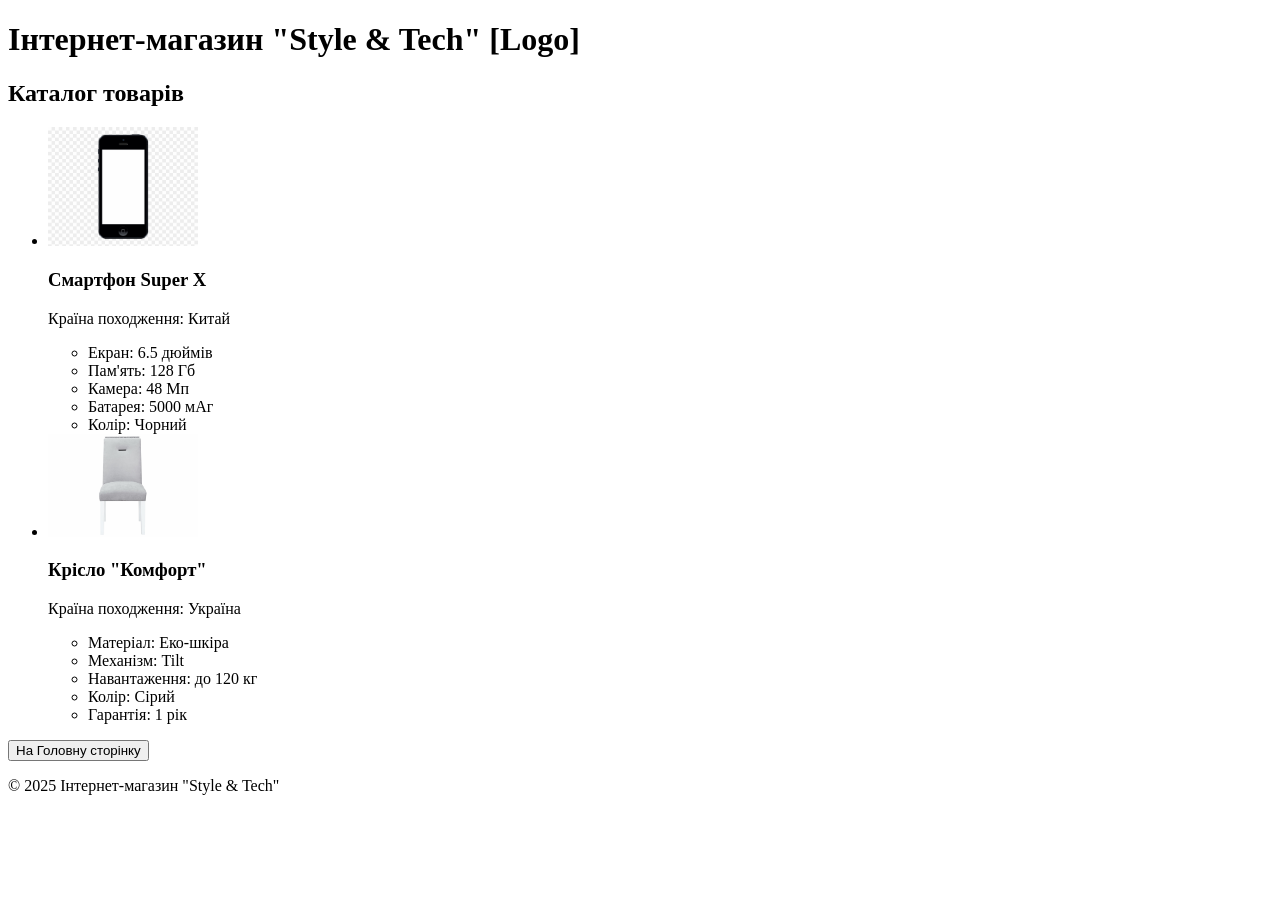
==== catalog.html @ ccdc3832 "Add files via upload Lab 1" ====
<!DOCTYPE html>
<html lang="uk">
<head>
    <meta charset="UTF-8">
    <title>Каталог - Style & Tech</title>
</head>
<body>

    <header>
        <h1>Інтернет-магазин "Style & Tech" [Logo]</h1>
    </header>

    <main>
        <h2>Каталог товарів</h2>
        
        <ul>
            <li>
                <article>
                    <img src="phone_placeholder.jpg" alt="Смартфон X" width="150">
                    <h3>Смартфон Super X</h3>
                    <p>Країна походження: Китай</p>
                    <ul>
                        <li>Екран: 6.5 дюймів</li>
                        <li>Пам'ять: 128 Гб</li>
                        <li>Камера: 48 Мп</li>
                        <li>Батарея: 5000 мАг</li>
                        <li>Колір: Чорний</li>
                    </ul>
                </article>
            </li>
             <li>
                <article>
                    <img src="chair_placeholder.jpg" alt="Крісло Офісне" width="150">
                    <h3>Крісло "Комфорт"</h3>
                    <p>Країна походження: Україна</p>
                    <ul>
                        <li>Матеріал: Еко-шкіра</li>
                        <li>Механізм: Tilt</li>
                        <li>Навантаження: до 120 кг</li>
                        <li>Колір: Сірий</li>
                        <li>Гарантія: 1 рік</li>
                    </ul>
                </article>
            </li>
        </ul>

        <p>
            <a href="index.html"><button>На Головну сторінку</button></a>
        </p>
    </main>

    <footer>
        <p>&copy; 2025 Інтернет-магазин "Style & Tech"</p>
    </footer>

</body>
</html>
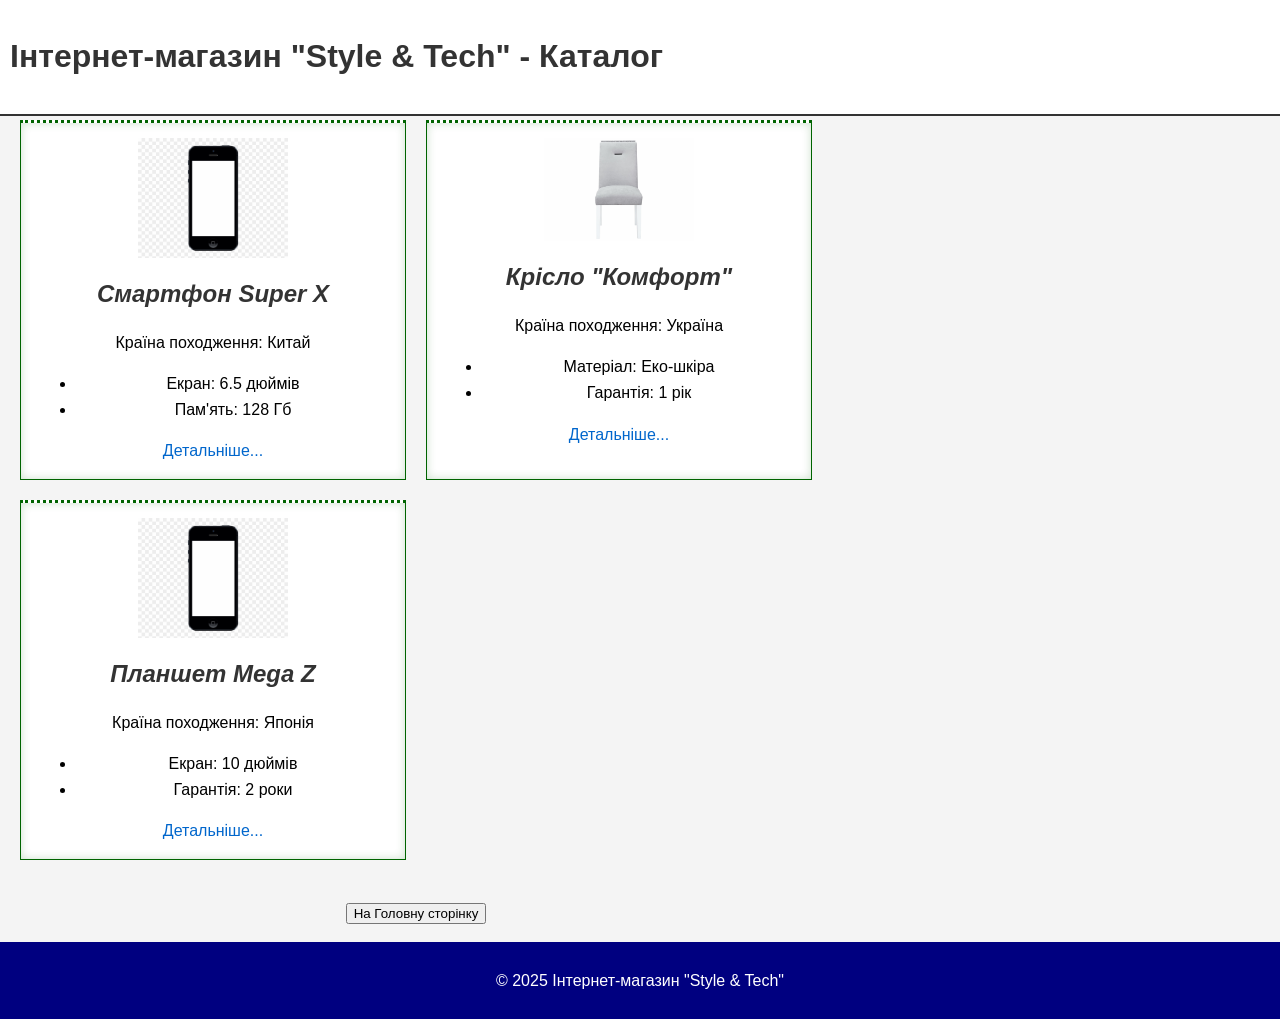
==== commit 7319a42b: "Add style.css" ====
--- a/catalog.html
+++ b/catalog.html
@@ -3,48 +3,51 @@
 <head>
     <meta charset="UTF-8">
     <title>Каталог - Style & Tech</title>
+    <link rel="stylesheet" href="style.css">
 </head>
 <body>
 
-    <header>
-        <h1>Інтернет-магазин "Style & Tech" [Logo]</h1>
+    <header class="catalog-header">
+        <h1>Інтернет-магазин "Style & Tech" - Каталог</h1>
     </header>
 
     <main>
-        <h2>Каталог товарів</h2>
-        
-        <ul>
-            <li>
-                <article>
-                    <img src="phone_placeholder.jpg" alt="Смартфон X" width="150">
-                    <h3>Смартфон Super X</h3>
-                    <p>Країна походження: Китай</p>
-                    <ul>
-                        <li>Екран: 6.5 дюймів</li>
-                        <li>Пам'ять: 128 Гб</li>
-                        <li>Камера: 48 Мп</li>
-                        <li>Батарея: 5000 мАг</li>
-                        <li>Колір: Чорний</li>
-                    </ul>
-                </article>
-            </li>
-             <li>
-                <article>
-                    <img src="chair_placeholder.jpg" alt="Крісло Офісне" width="150">
-                    <h3>Крісло "Комфорт"</h3>
-                    <p>Країна походження: Україна</p>
-                    <ul>
-                        <li>Матеріал: Еко-шкіра</li>
-                        <li>Механізм: Tilt</li>
-                        <li>Навантаження: до 120 кг</li>
-                        <li>Колір: Сірий</li>
-                        <li>Гарантія: 1 рік</li>
-                    </ul>
-                </article>
-            </li>
-        </ul>
+        <div class="catalog-grid">
+            <article class="product-card">
+                <img src="phone_placeholder.jpg" alt="Смартфон X" width="150">
+                <h3>Смартфон Super X</h3>
+                <p>Країна походження: Китай</p>
+                <ul>
+                    <li>Екран: 6.5 дюймів</li>
+                    <li>Пам'ять: 128 Гб</li>
+                </ul>
+                <a href="#" class="catalog-link">Детальніше...</a>
+            </article>
 
-        <p>
+             <article class="product-card">
+                <img src="chair_placeholder.jpg" alt="Крісло Офісне" width="150">
+                <h3>Крісло "Комфорт"</h3>
+                <p>Країна походження: Україна</p>
+                <ul>
+                    <li>Матеріал: Еко-шкіра</li>
+                    <li>Гарантія: 1 рік</li>
+                </ul>
+                <a href="#" class="catalog-link">Детальніше...</a>
+            </article>
+
+             <article class="product-card">
+                <img src="phone_placeholder.jpg" alt="Планшет Z" width="150">
+                <h3>Планшет Mega Z</h3>
+                <p>Країна походження: Японія</p>
+                <ul>
+                    <li>Екран: 10 дюймів</li>
+                    <li>Гарантія: 2 роки</li>
+                </ul>
+                <a href="#" class="catalog-link">Детальніше...</a>
+            </article>
+        </div>
+
+        <p style="text-align: center; margin-top: 20px;">
             <a href="index.html"><button>На Головну сторінку</button></a>
         </p>
     </main>
--- a/style.css
+++ b/style.css
@@ -0,0 +1,181 @@
+body {
+    font-family: 'Arial', sans-serif;
+    margin: 0;
+    padding: 0;
+    line-height: 1.6;
+    background-color: #f4f4f4;
+}
+
+h1, h2, h3 {
+    color: #333; 
+}
+
+a {
+    text-decoration: none;
+    color: rgb(0, 102, 204); 
+    transition: color 0.3s;
+}
+
+footer {
+    background-color: navy; 
+    color: white;
+    padding: 10px;
+    text-align: center;
+    clear: both; 
+}
+
+header.main-header {
+    position: absolute;
+    top: 0;
+    left: 0;
+    width: 100%;
+    background-color: #e0e0e0;
+    padding: 20px;
+    z-index: 100; 
+    box-sizing: border-box;
+}
+
+body.home-page {
+    padding-top: 160px; 
+}
+
+article.goal-section {
+    margin: 50px;       
+    padding: 20px;      
+    background: white;
+    border: 1px solid #ccc;
+    height: 150px;      
+    overflow-y: scroll; 
+}
+
+article.goal-section h2::before {
+    content: "👋 ";
+}
+
+section.table-section {
+    margin: 20px 50px;
+    transition: transform 0.5s ease; 
+}
+
+section.table-section:hover {
+    transform: translateY(-2%); 
+}
+
+table {
+    width: 100%;
+    border-collapse: collapse;
+    background: white;
+}
+
+th, td {
+    border: 1px solid #ddd;
+    padding: 8px;
+    text-align: left;
+}
+
+address::selection {
+    background-color: yellow;
+    color: red;
+}
+
+aside {
+    float: right;
+    width: 25%;
+    background: #fff;
+    padding: 15px;
+    margin: 20px;
+    box-shadow: 0 0 5px rgba(0,0,0,0.1);
+}
+
+main {
+    float: left;
+    width: 65%;
+}
+
+.catalog-grid {
+    display: grid;
+    grid-template-columns: repeat(auto-fit, minmax(300px, 1fr));
+    gap: 20px;
+    padding: 20px;
+    margin-top: 100px; 
+}
+
+header.catalog-header {
+    position: fixed;
+    top: 0;
+    width: 100%;
+    background-color: #fff;
+    border-bottom: 2px solid #333;
+    z-index: 1000;
+    padding: 10px;
+}
+
+.product-card {
+    border: 1px solid darkgreen;
+    border-top: 3px dotted darkgreen;
+    box-shadow: inset 0 0 10px rgba(0, 100, 0, 0.2);
+    padding: 15px;
+    background: #fff;
+    text-align: center;
+}
+
+.product-card h3 {
+    font-weight: 900;
+    font-size: 1.5em; 
+    font-style: italic;
+    margin: 10px 0;
+}
+
+.product-card img {
+    transition: filter 0.5s ease;
+    max-width: 100%;
+}
+
+.product-card img:hover {
+    filter: sepia(100%); 
+}
+
+.catalog-link:visited {
+    color: darkgreen;
+}
+
+.feedback-container {
+    display: flex;
+    flex-flow: column nowrap; 
+    align-items: center;      
+    justify-content: center; 
+    min-height: 80vh;
+}
+
+form {
+    width: 500px;
+    background: #fff;
+    padding: 30px;
+    border-radius: 8px;
+    box-shadow: 0 4px 6px rgba(0,0,0,0.1);
+}
+
+fieldset {
+    display: flex;
+    flex-direction: column;
+    gap: 10px;
+    border: 2px solid #ccc;
+    padding: 15px;
+}
+
+input[type="submit"] {
+    background-color: #4CAF50;
+    color: white;
+    padding: 10px 20px;
+    border: none;
+    cursor: pointer;
+    margin-top: 10px;
+}
+
+input[type="submit"]:hover {
+    background-color: #45a049;
+}
+
+label + input {
+    margin-bottom: 10px;
+}
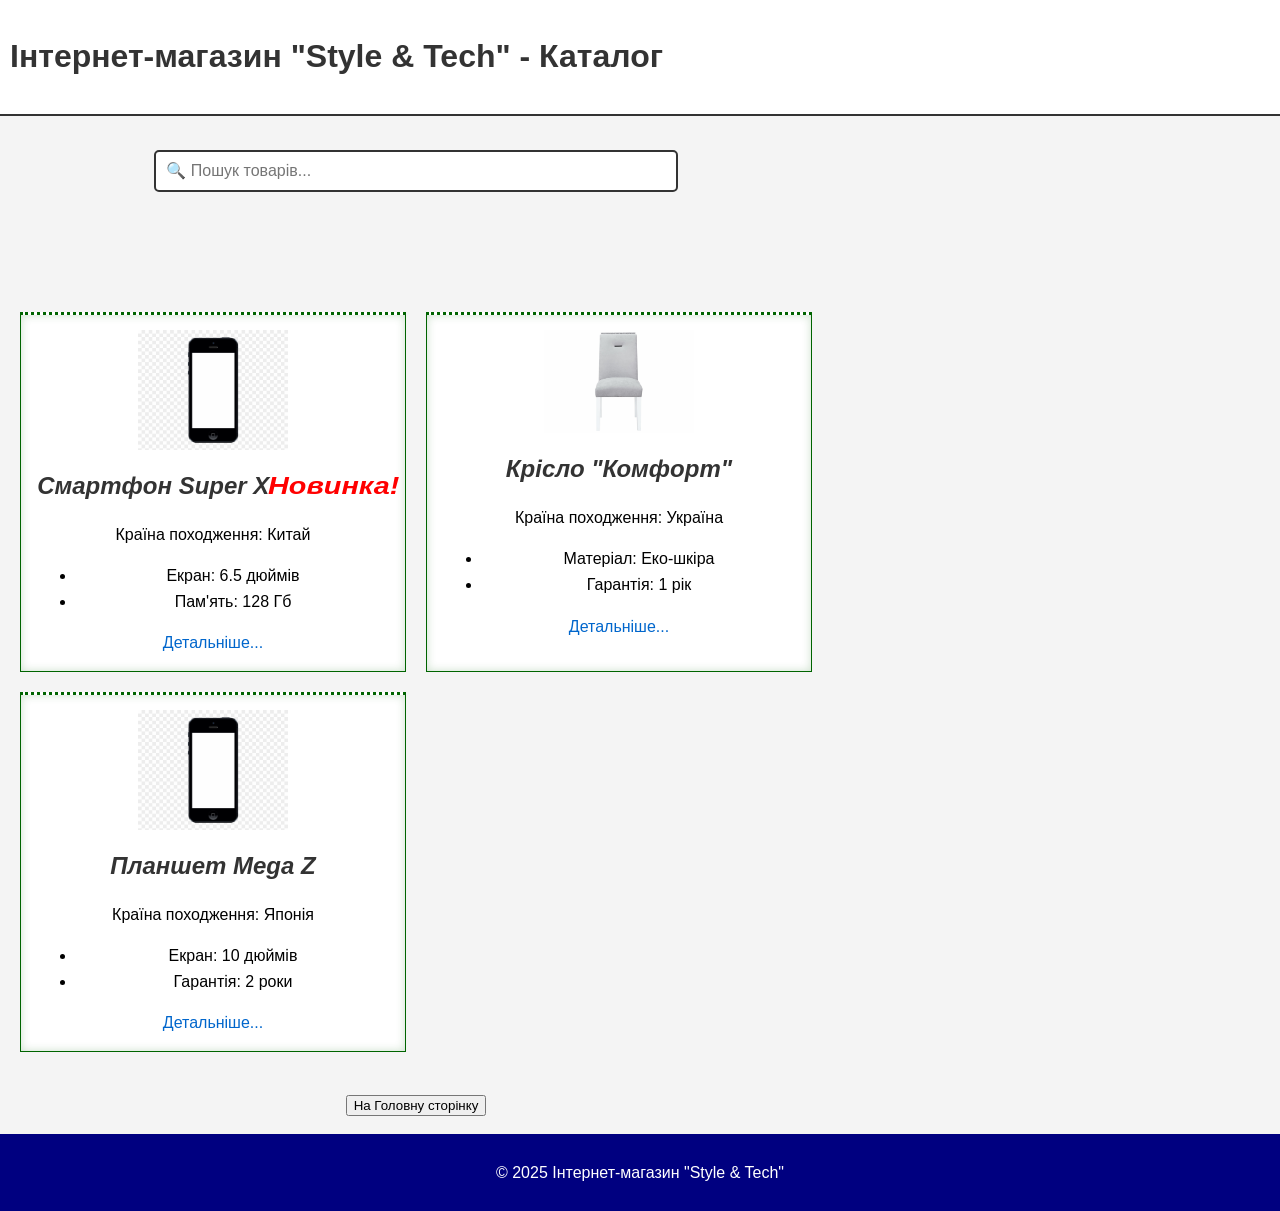
==== commit 48af0a79: "Add script.js" ====
--- a/catalog.html
+++ b/catalog.html
@@ -12,6 +12,10 @@
     </header>
 
     <main>
+<div id="search-container" style="text-align: center; margin-top: 150px; margin-bottom: 20px;">
+        <input type="text" id="search-input" placeholder="🔍 Пошук товарів..." 
+               style="padding: 10px; width: 60%; font-size: 16px; border: 2px solid #333; border-radius: 5px;">
+    </div>
         <div class="catalog-grid">
             <article class="product-card">
                 <img src="phone_placeholder.jpg" alt="Смартфон X" width="150">
@@ -55,6 +59,6 @@
     <footer>
         <p>&copy; 2025 Інтернет-магазин "Style & Tech"</p>
     </footer>
-
+<script src="script.js"></script>
 </body>
 </html>
--- a/style.css
+++ b/style.css
@@ -178,4 +178,85 @@
 
 label + input {
     margin-bottom: 10px;
+}
+
+header.main-header {
+    position: relative; 
+    overflow: hidden;   
+}
+
+.falling-item {
+    position: absolute;
+    top: -50px;
+    opacity: 0.7;
+    pointer-events: none; 
+    animation: fall linear forwards;
+}
+
+@keyframes fall {
+    to {
+        transform: translateY(300px); 
+        opacity: 0;
+    }
+}
+
+.new-label {
+    color: red;
+    font-weight: bold;
+    margin-left: 10px;
+    display: inline-block;
+    transform: scaleX(1.2); 
+}
+
+#search-container {
+    text-align: center;
+    margin: 20px 0;
+}
+#search-input {
+    padding: 10px;
+    width: 60%;
+    font-size: 16px;
+    border: 2px solid #333;
+    border-radius: 5px;
+}
+
+
+.details-active {
+    background-color: #f0f8ff !important; 
+    border: 2px solid blue !important;
+    box-shadow: 0 0 10px rgba(0, 0, 255, 0.5);
+}
+
+.custom-tooltip {
+    position: absolute;
+    background-color: #333;
+    color: #fff;
+    padding: 5px 10px;
+    border-radius: 5px;
+    font-size: 12px;
+    z-index: 1000;
+    white-space: nowrap;
+}
+
+@media screen and (max-width: 768px) {
+    header.main-header {
+        display: flex;
+        flex-direction: column;
+        align-items: center;
+    }
+
+    nav ul {
+        display: flex;
+        flex-direction: column; 
+        align-items: flex-end;  
+        width: 100%;
+        padding: 0;
+    }
+
+    nav li {
+        margin: 5px 0;
+        width: 100%;
+        text-align: right; 
+        padding-right: 20px;
+    }
 }
